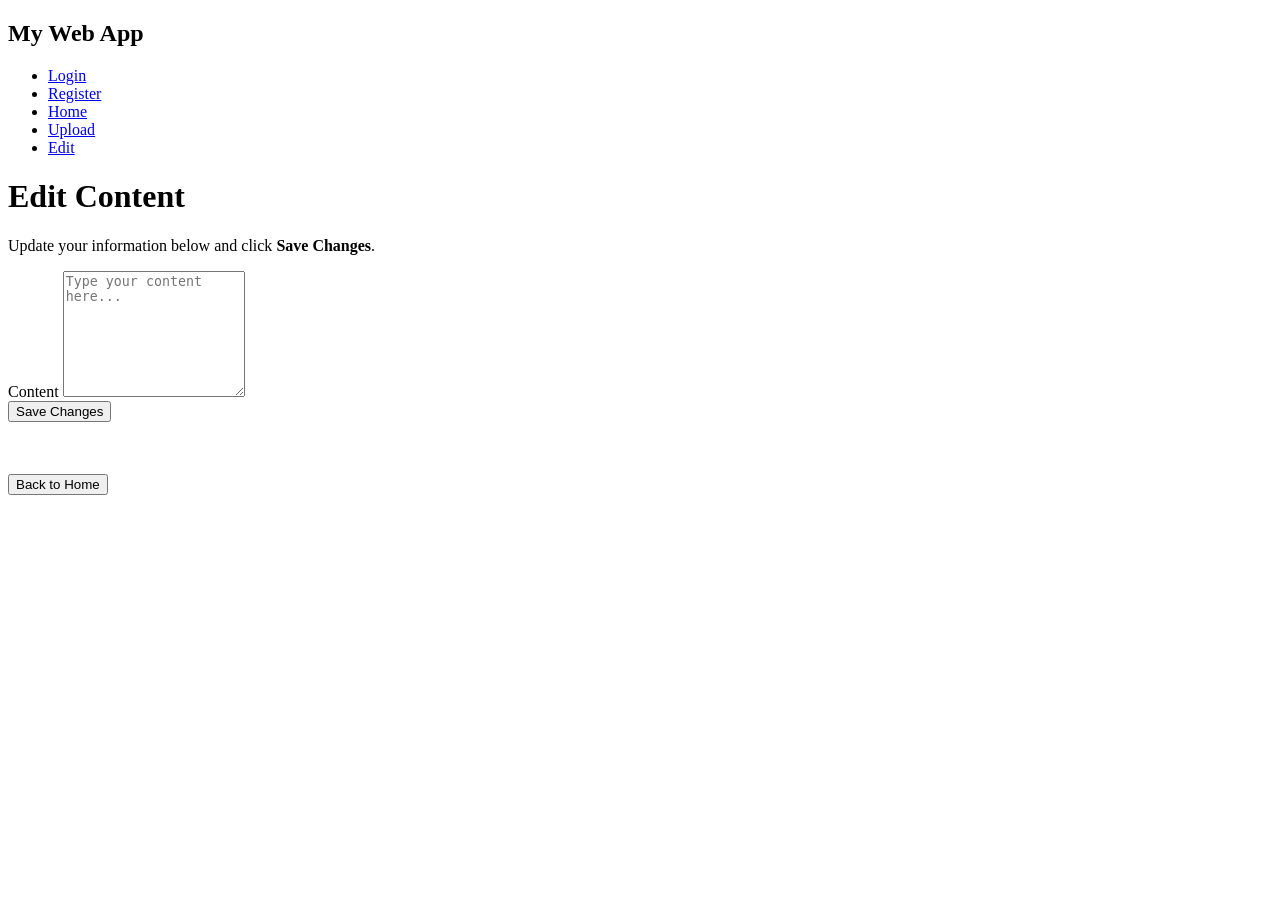
==== edit.html @ 3372acca "inital Project" ====
<!DOCTYPE html>
<html lang="en">
<head>
    <meta charset="UTF-8">
    <meta name="viewport" content="width=device-width, initial-scale=1.0">
    <title>Edit | My Web App</title>

    <link rel="stylesheet" href="css/style.css">
</head>
<body>

    <!-- Navigation -->
    <nav>
        <h2>My Web App</h2>

        <ul>
            <li><a href="index.html">Login</a></li>
            <li><a href="register.html">Register</a></li>
            <li><a href="home.html">Home</a></li>
            <li><a href="upload.html">Upload</a></li>
            <li><a href="edit.html" class="active">Edit</a></li>
        </ul>
    </nav>

    <!-- Edit Section -->
    <div class="container">

        <div class="card">

            <h1>Edit Content</h1>

            <p>Update your information below and click <strong>Save Changes</strong>.</p>

            <form id="editForm">

                <div class="form-group">
                    <label for="editText">Content</label>

                    <textarea
                        id="editText"
                        rows="8"
                        placeholder="Type your content here..."
                    ></textarea>
                </div>

                <button
                    type="button"
                    onclick="saveEdit()"
                >
                    Save Changes
                </button>

            </form>

            <br>

            <p id="saveStatus"></p>

            <br>

            <a href="home.html">
                <button type="button">Back to Home</button>
            </a>

        </div>

    </div>

    <script src="js/edit.js"></script>

</body>
</html>
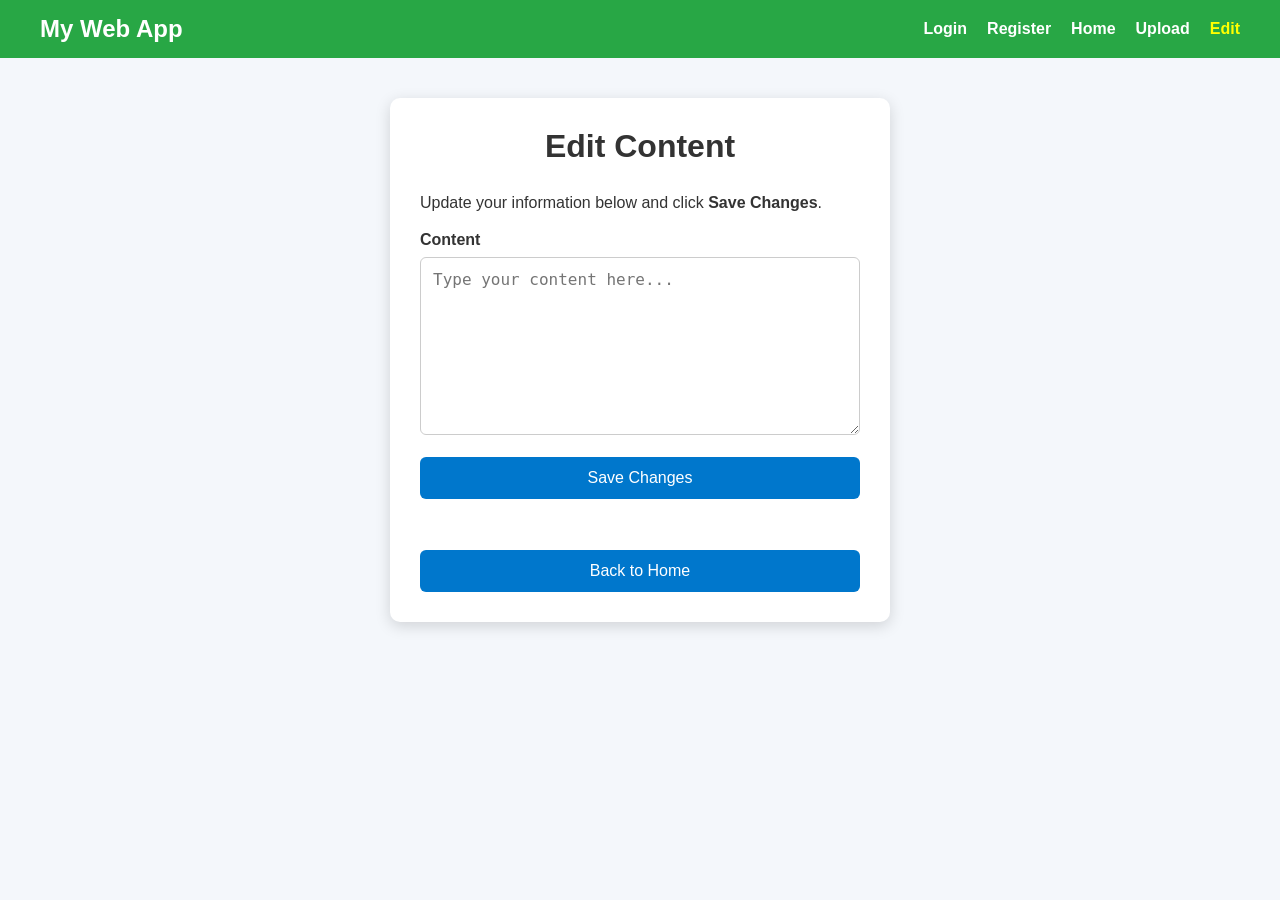
==== commit 65ba1242: "Update" ====
--- a/edit.html
+++ b/edit.html
@@ -5,7 +5,7 @@
     <meta name="viewport" content="width=device-width, initial-scale=1.0">
     <title>Edit | My Web App</title>
 
-    <link rel="stylesheet" href="css/style.css">
+    <link rel="stylesheet" href="style.css">
 </head>
 <body>
 
--- a/style.css
+++ b/style.css
@@ -0,0 +1,254 @@
+/* ===== Reset ===== */
+
+* {
+    margin: 0;
+    padding: 0;
+    box-sizing: border-box;
+}
+
+/* ===== Body ===== */
+
+body {
+    font-family: Arial, Helvetica, sans-serif;
+    background: #f4f7fb;
+    color: #333;
+}
+
+/* ===== Navigation ===== */
+
+nav {
+    background: #28a745;
+    color: white;
+    padding: 15px 40px;
+
+    display: flex;
+    justify-content: space-between;
+    align-items: center;
+}
+
+nav h2 {
+    font-size: 24px;
+}
+
+nav ul {
+    list-style: none;
+    display: flex;
+    gap: 20px;
+}
+
+nav ul li a {
+    text-decoration: none;
+    color: white;
+    font-weight: bold;
+    transition: 0.3s;
+}
+
+nav ul li a:hover,
+nav ul li a.active {
+    color: yellow;
+}
+
+/* ===== Main Container ===== */
+
+.container {
+    display: flex;
+    justify-content: center;
+    align-items: center;
+
+    padding: 40px;
+}
+
+/* ===== Card ===== */
+
+.card {
+    background: white;
+    width: 100%;
+    max-width: 500px;
+
+    padding: 30px;
+
+    border-radius: 10px;
+
+    box-shadow: 0 4px 15px rgba(0,0,0,.15);
+}
+
+/* ===== Headings ===== */
+
+.card h1 {
+    text-align: center;
+    margin-bottom: 25px;
+}
+
+/* ===== Paragraph ===== */
+
+.card p {
+    margin-bottom: 15px;
+    line-height: 1.6;
+}
+
+/* ===== Form ===== */
+
+.form-group {
+    margin-bottom: 18px;
+}
+
+.form-group label {
+    display: block;
+    margin-bottom: 8px;
+    font-weight: bold;
+}
+
+.form-group input,
+.form-group textarea {
+
+    width: 100%;
+
+    padding: 12px;
+
+    border: 1px solid #ccc;
+
+    border-radius: 6px;
+
+    font-size: 16px;
+}
+
+textarea {
+    resize: vertical;
+}
+
+/* ===== Buttons ===== */
+
+button {
+
+    width: 100%;
+
+    padding: 12px;
+
+    border: none;
+
+    border-radius: 6px;
+
+    background: #0077cc;
+
+    color: white;
+
+    font-size: 16px;
+
+    cursor: pointer;
+
+    transition: .3s;
+}
+
+button:hover {
+
+    background: #1e7e34;
+}
+
+/* ===== Links ===== */
+
+a {
+    color: #0077cc;
+    text-decoration: none;
+}
+
+a:hover {
+    text-decoration: underline;
+}
+
+/* ===== Utility Classes ===== */
+
+.text-center {
+    text-align: center;
+}
+
+/* ===== Horizontal Line ===== */
+
+hr {
+    margin: 20px 0;
+}
+
+/* ===== Home Feature Cards ===== */
+
+.feature-grid {
+
+    display: flex;
+
+    gap: 20px;
+
+    flex-wrap: wrap;
+
+    margin: 20px 0;
+}
+
+.feature-card {
+
+    flex: 1;
+
+    min-width: 180px;
+
+    border: 1px solid #ddd;
+
+    border-radius: 8px;
+
+    padding: 20px;
+
+    text-align: center;
+
+    background: #fafafa;
+}
+
+.feature-card h3 {
+
+    margin-bottom: 10px;
+}
+
+.feature-card p {
+
+    margin-bottom: 15px;
+}
+
+/* ===== Status Messages ===== */
+
+#uploadStatus,
+#saveStatus {
+
+    margin-top: 15px;
+
+    font-weight: bold;
+
+    color: green;
+}
+
+/* ===== Responsive ===== */
+
+@media (max-width: 768px) {
+
+    nav {
+
+        flex-direction: column;
+
+        gap: 15px;
+    }
+
+    nav ul {
+
+        flex-direction: column;
+
+        align-items: center;
+    }
+
+    .container {
+
+        padding: 20px;
+    }
+
+    .card {
+
+        width: 100%;
+    }
+
+    .feature-grid {
+
+        flex-direction: column;
+    }
+}
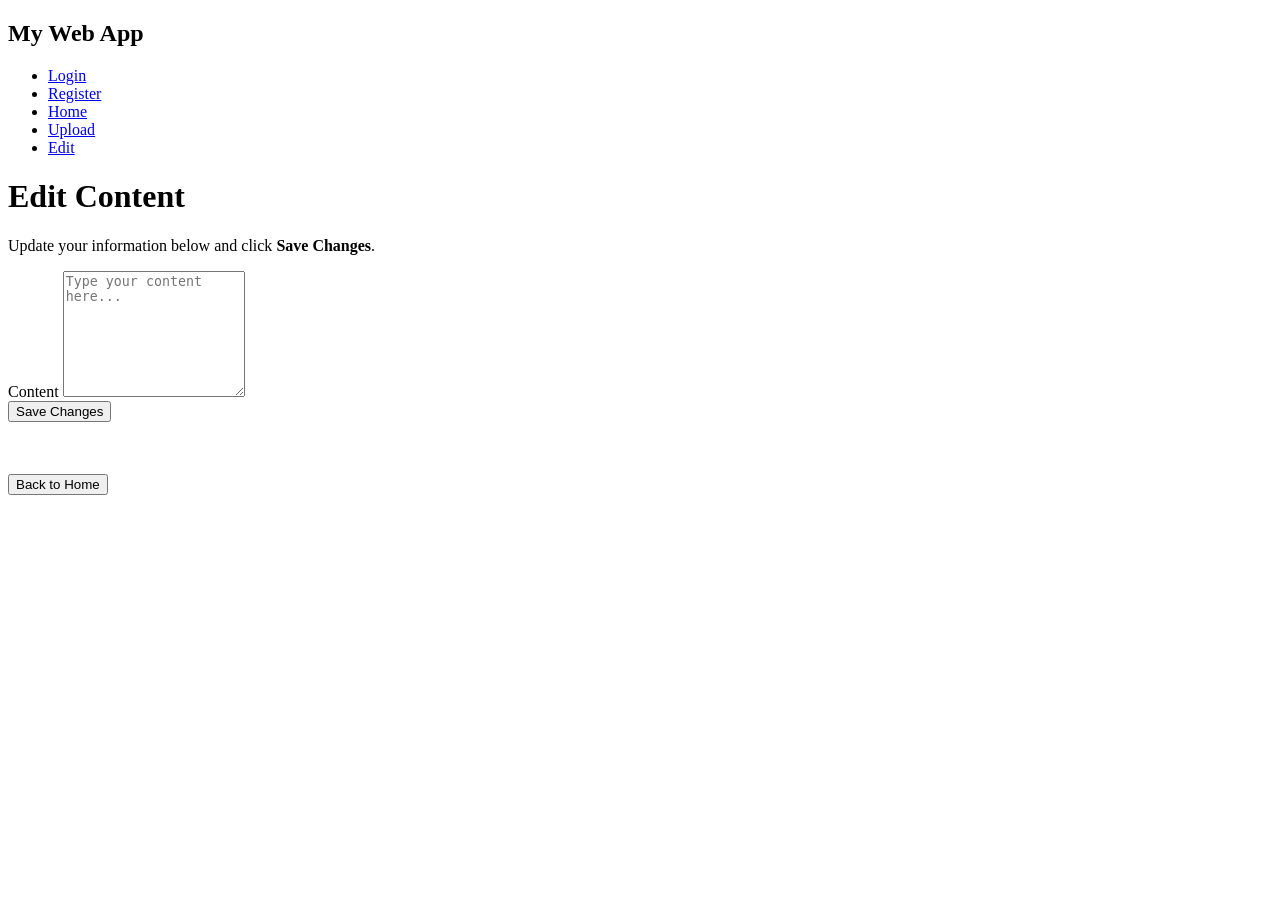
==== commit c4da682c: "Merge branch 'main' of https://github.com/DHRUV10-R/Devops_CI-CD_pratical" ====
--- a/edit.html
+++ b/edit.html
@@ -5,7 +5,7 @@
     <meta name="viewport" content="width=device-width, initial-scale=1.0">
     <title>Edit | My Web App</title>
 
-    <link rel="stylesheet" href="style.css">
+    <link rel="stylesheet" href="css/style.css">
 </head>
 <body>
 
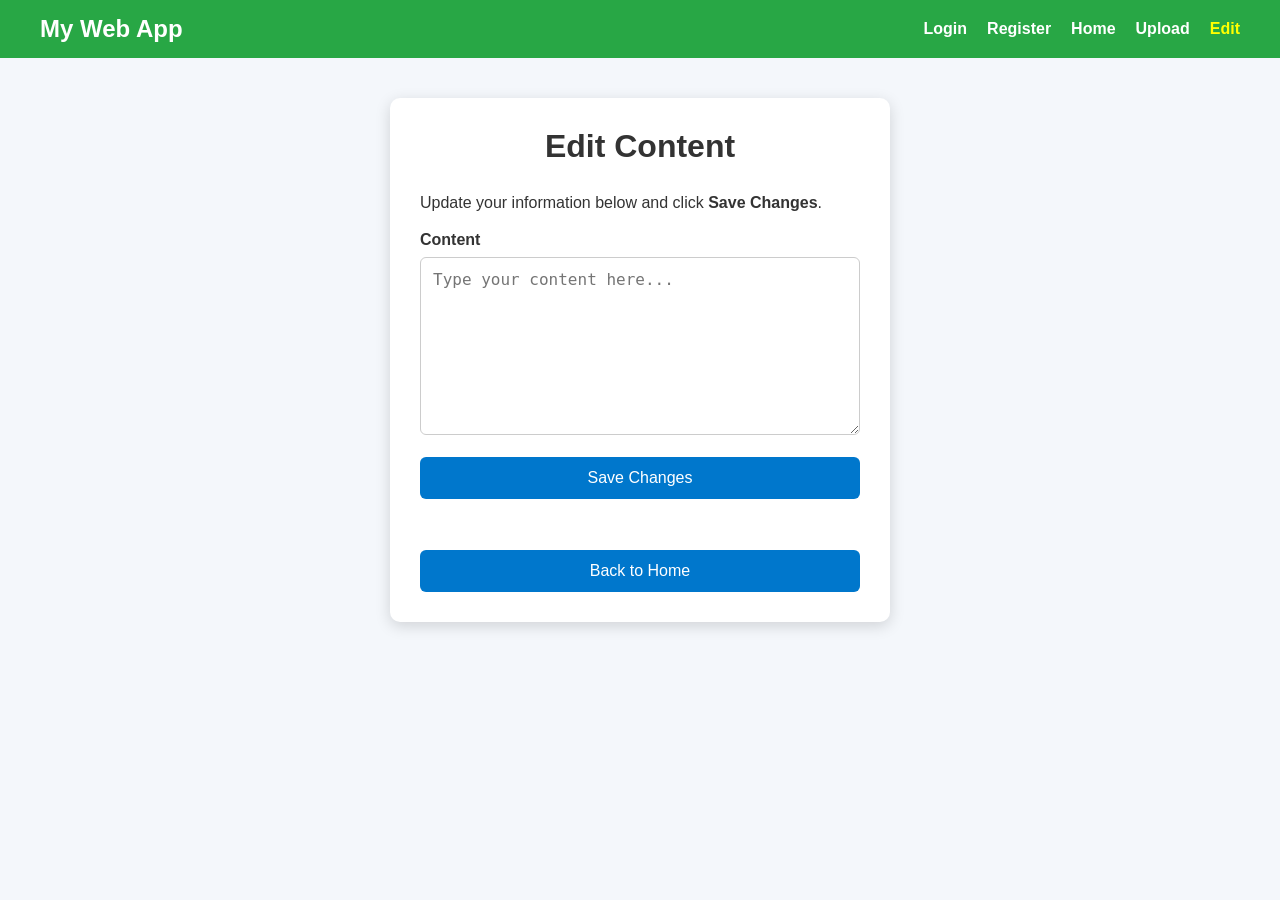
==== commit 00559ce6: "Merge 57e45cd5104700cb55ed3caeeb065a04e7b902c7 into c8742347d341139a6a6ce12cfe54c8e9ccfbe1d2" ====
--- a/edit.html
+++ b/edit.html
@@ -5,7 +5,7 @@
     <meta name="viewport" content="width=device-width, initial-scale=1.0">
     <title>Edit | My Web App</title>
 
-    <link rel="stylesheet" href="css/style.css">
+    <link rel="stylesheet" href="style.css">
 </head>
 <body>
 
--- a/style.css
+++ b/style.css
@@ -0,0 +1,254 @@
+/* ===== Reset ===== */
+
+* {
+    margin: 0;
+    padding: 0;
+    box-sizing: border-box;
+}
+
+/* ===== Body ===== */
+
+body {
+    font-family: Arial, Helvetica, sans-serif;
+    background: #f4f7fb;
+    color: #333;
+}
+
+/* ===== Navigation ===== */
+
+nav {
+    background: #28a745;
+    color: white;
+    padding: 15px 40px;
+
+    display: flex;
+    justify-content: space-between;
+    align-items: center;
+}
+
+nav h2 {
+    font-size: 24px;
+}
+
+nav ul {
+    list-style: none;
+    display: flex;
+    gap: 20px;
+}
+
+nav ul li a {
+    text-decoration: none;
+    color: white;
+    font-weight: bold;
+    transition: 0.3s;
+}
+
+nav ul li a:hover,
+nav ul li a.active {
+    color: yellow;
+}
+
+/* ===== Main Container ===== */
+
+.container {
+    display: flex;
+    justify-content: center;
+    align-items: center;
+
+    padding: 40px;
+}
+
+/* ===== Card ===== */
+
+.card {
+    background: white;
+    width: 100%;
+    max-width: 500px;
+
+    padding: 30px;
+
+    border-radius: 10px;
+
+    box-shadow: 0 4px 15px rgba(0,0,0,.15);
+}
+
+/* ===== Headings ===== */
+
+.card h1 {
+    text-align: center;
+    margin-bottom: 25px;
+}
+
+/* ===== Paragraph ===== */
+
+.card p {
+    margin-bottom: 15px;
+    line-height: 1.6;
+}
+
+/* ===== Form ===== */
+
+.form-group {
+    margin-bottom: 18px;
+}
+
+.form-group label {
+    display: block;
+    margin-bottom: 8px;
+    font-weight: bold;
+}
+
+.form-group input,
+.form-group textarea {
+
+    width: 100%;
+
+    padding: 12px;
+
+    border: 1px solid #ccc;
+
+    border-radius: 6px;
+
+    font-size: 16px;
+}
+
+textarea {
+    resize: vertical;
+}
+
+/* ===== Buttons ===== */
+
+button {
+
+    width: 100%;
+
+    padding: 12px;
+
+    border: none;
+
+    border-radius: 6px;
+
+    background: #0077cc;
+
+    color: white;
+
+    font-size: 16px;
+
+    cursor: pointer;
+
+    transition: .3s;
+}
+
+button:hover {
+
+    background: #1e7e34;
+}
+
+/* ===== Links ===== */
+
+a {
+    color: #0077cc;
+    text-decoration: none;
+}
+
+a:hover {
+    text-decoration: underline;
+}
+
+/* ===== Utility Classes ===== */
+
+.text-center {
+    text-align: center;
+}
+
+/* ===== Horizontal Line ===== */
+
+hr {
+    margin: 20px 0;
+}
+
+/* ===== Home Feature Cards ===== */
+
+.feature-grid {
+
+    display: flex;
+
+    gap: 20px;
+
+    flex-wrap: wrap;
+
+    margin: 20px 0;
+}
+
+.feature-card {
+
+    flex: 1;
+
+    min-width: 180px;
+
+    border: 1px solid #ddd;
+
+    border-radius: 8px;
+
+    padding: 20px;
+
+    text-align: center;
+
+    background: #fafafa;
+}
+
+.feature-card h3 {
+
+    margin-bottom: 10px;
+}
+
+.feature-card p {
+
+    margin-bottom: 15px;
+}
+
+/* ===== Status Messages ===== */
+
+#uploadStatus,
+#saveStatus {
+
+    margin-top: 15px;
+
+    font-weight: bold;
+
+    color: green;
+}
+
+/* ===== Responsive ===== */
+
+@media (max-width: 768px) {
+
+    nav {
+
+        flex-direction: column;
+
+        gap: 15px;
+    }
+
+    nav ul {
+
+        flex-direction: column;
+
+        align-items: center;
+    }
+
+    .container {
+
+        padding: 20px;
+    }
+
+    .card {
+
+        width: 100%;
+    }
+
+    .feature-grid {
+
+        flex-direction: column;
+    }
+}
